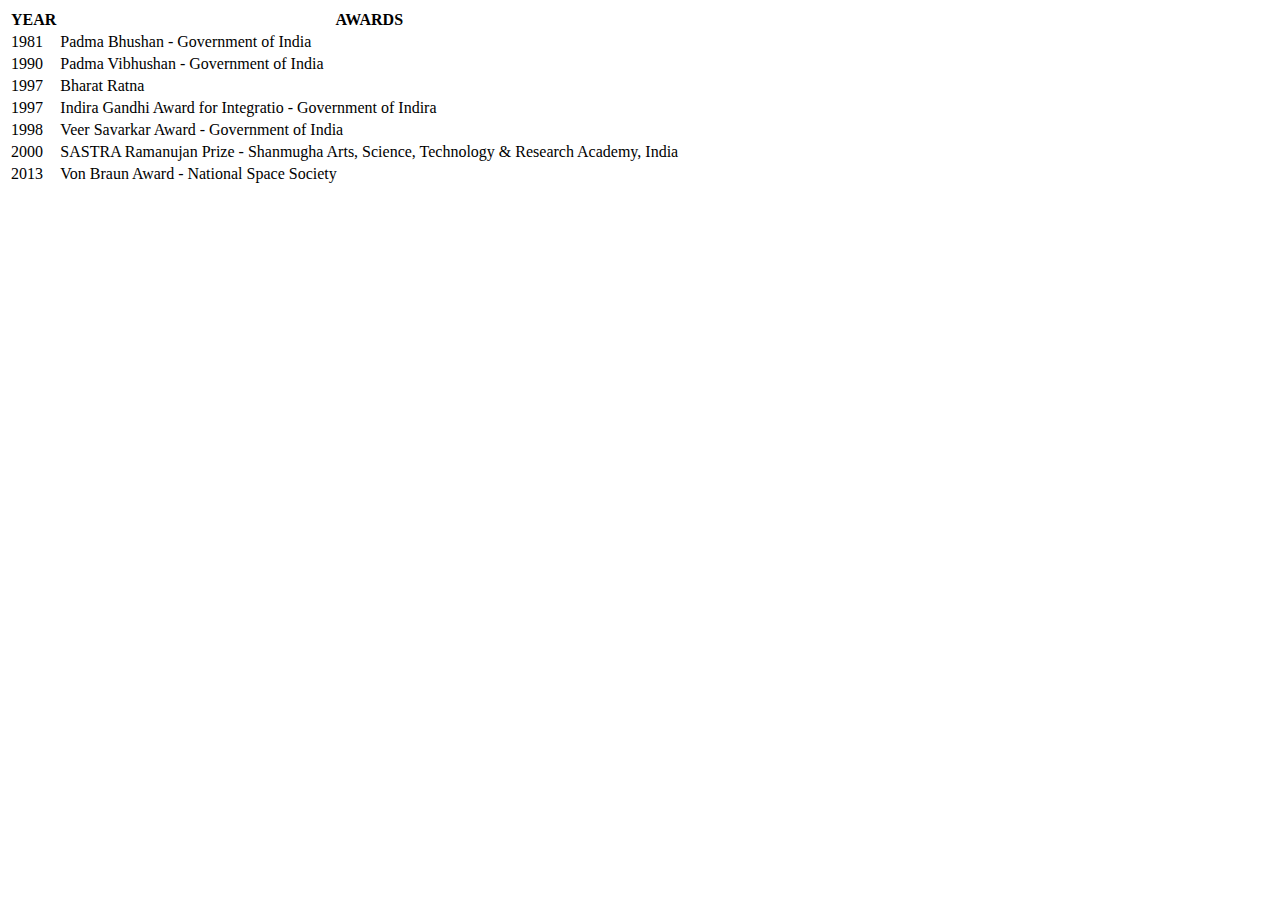
==== Awards.html @ b526c8bb "Add intial APJ website files" ====
<!DOCTYPE html>
<html lang="en" dir="ltr">
  <head>
    <meta charset="utf-8">
    <title>Awards</title>
  </head>
  <body>
    <table>
      <thead>
      <tr>
        <th>YEAR</th>
      <th>
    AWARDS
      </th>
    </tr>
  </thead>
      <tbody>

     <tr>
       <td>1981</td>
     <td>Padma Bhushan - Government of India </td></tr>

     <tr>
      <td>1990 </td>
      <td>Padma Vibhushan - Government of India</td></<tr>

      <tr>
        <td>1997</td>
     <td> Bharat Ratna </td></tr>

     <tr>
      <td>1997 </td>
     <td> Indira Gandhi Award for Integratio - Government of Indira </td></tr>

    <tr>
    <td> 1998 </td>
     <td> Veer Savarkar Award - Government of India </td></tr>

     <tr>
     <td>2000</td>
     <td> SASTRA Ramanujan Prize - Shanmugha Arts, Science, Technology & Research Academy, India</td></tr>

    <tr>
   <td>2013 </td>
     <td> Von Braun Award - National Space Society </td>
     </tr>
      </tbody>
  </body>
</html>
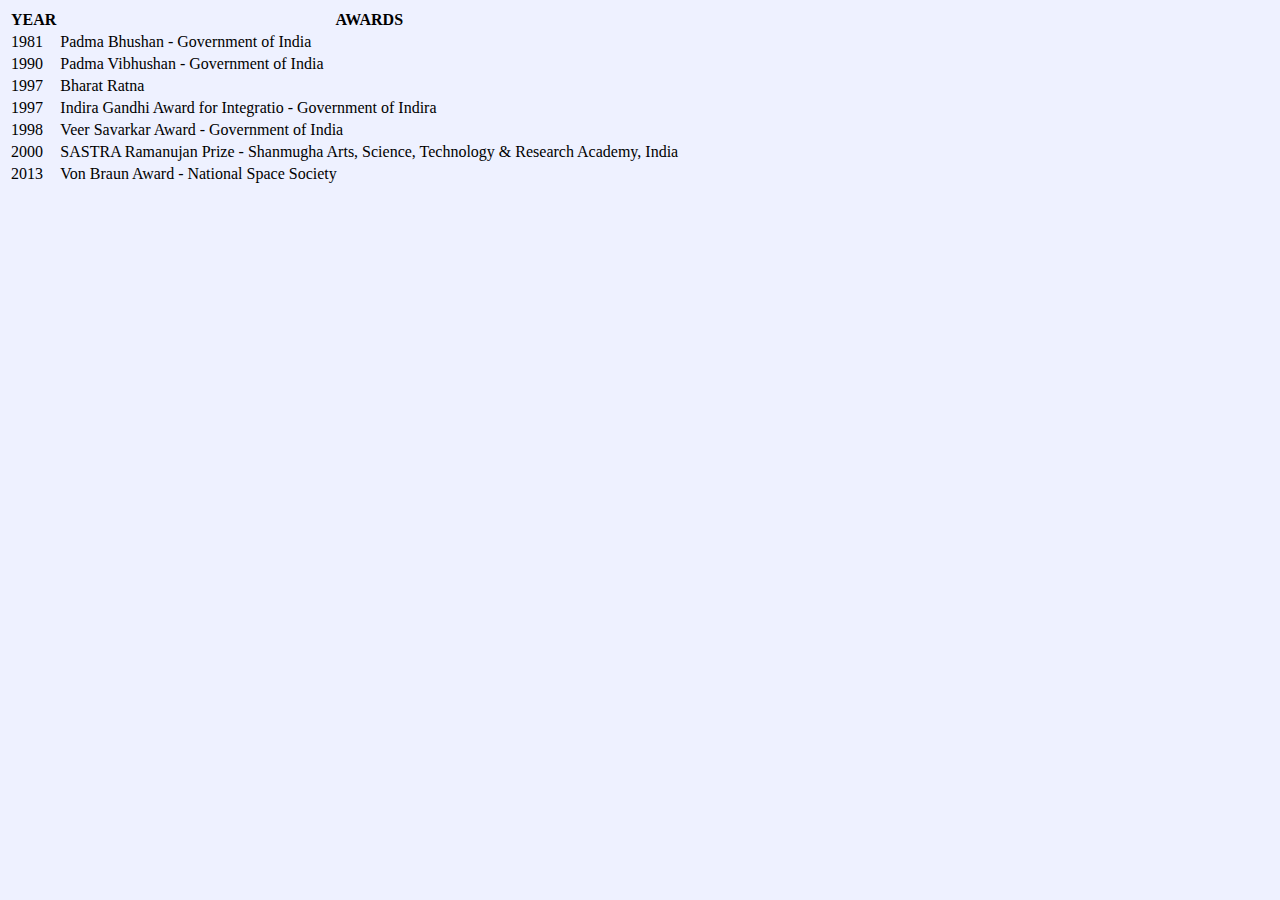
==== commit c8b8d531: "commit 1" ====
--- a/Awards.html
+++ b/Awards.html
@@ -3,6 +3,7 @@
   <head>
     <meta charset="utf-8">
     <title>Awards</title>
+    <link rel="stylesheet" href="css/style.css">
   </head>
   <body>
     <table>
@@ -47,3 +48,4 @@
       </tbody>
   </body>
 </html>
+
--- a/css/style.css
+++ b/css/style.css
@@ -0,0 +1,20 @@
+body {
+  background-color:#EEF1FF;
+}
+img{
+height:250px;
+}
+hr{
+border-style:none;
+border-top-style:dotted;
+border-color:#8BBCCC;
+border-width:6px;
+width:4%
+}
+h1{
+  color:#182747;
+
+}
+h3{
+  color:#25316D;
+}
